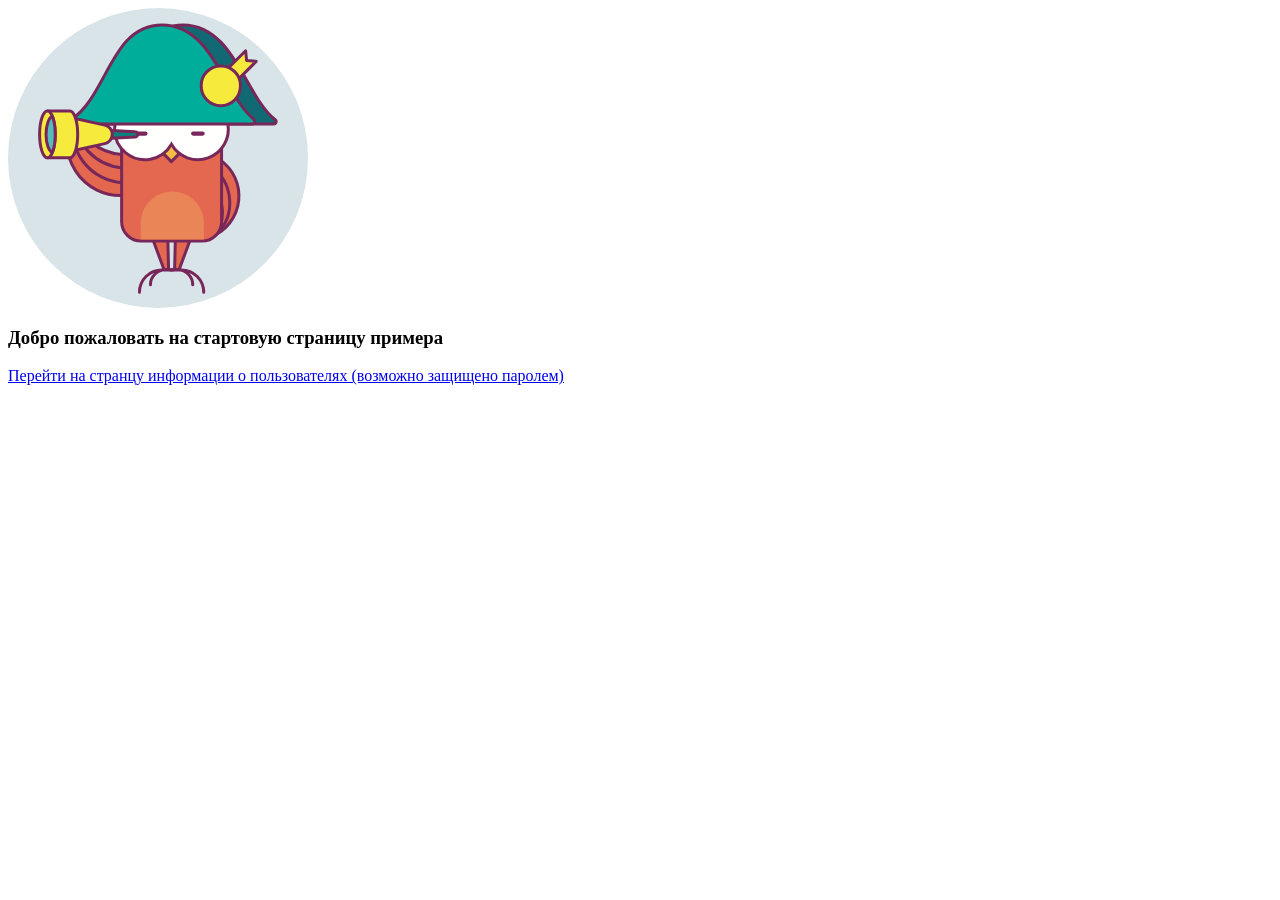
==== hw12-web-server/src/main/resources/static/index.html @ 8a0b649c "HW-12: initial commit" ====
﻿<html xmlns="http://www.w3.org/1999/xhtml" content="text/html;">
<head>
    <title>Index</title>
</head>
<body>
<div class="top">
    <img src="img/logo.svg" style="width: 300px; height: 300px">
    <br/>
    <h3>Добро пожаловать на стартовую страницу примера</h3>
    <a href="users">Перейти на странцу информации о пользователях (возможно защищено паролем)</a>
</div>
</body>
</html>
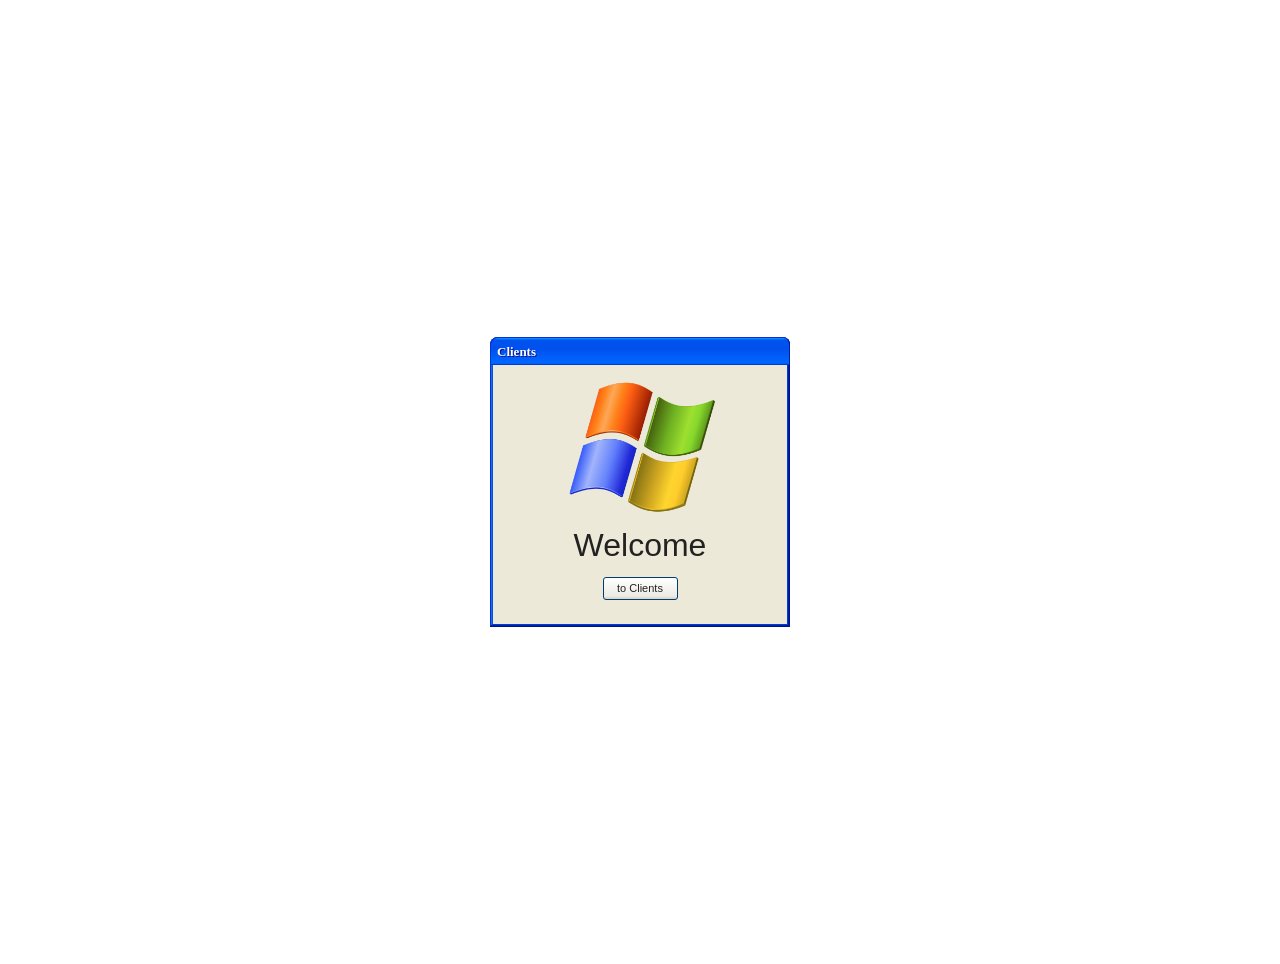
==== commit aba50fb2: "HW-12: replace UsersServlet with ClientsServlet and apply new markup" ====
--- a/hw12-web-server/src/main/resources/static/index.html
+++ b/hw12-web-server/src/main/resources/static/index.html
@@ -1,13 +1,21 @@
-﻿<html xmlns="http://www.w3.org/1999/xhtml" content="text/html;">
+﻿<!doctype html>
+<html lang="en">
 <head>
     <title>Index</title>
+    <link rel="stylesheet" href="./xp.css"/>
+    <link rel="stylesheet" href="./global.css"/>
+    <script src="./tailwind-css.global.js"></script>
 </head>
-<body>
-<div class="top">
-    <img src="img/logo.svg" style="width: 300px; height: 300px">
-    <br/>
-    <h3>Добро пожаловать на стартовую страницу примера</h3>
-    <a href="users">Перейти на странцу информации о пользователях (возможно защищено паролем)</a>
+<body class="grid place-items-center p-8 h-screen">
+<div class="window" style="width: 300px">
+    <div class="title-bar">
+        <div class="title-bar-text">Clients</div>
+    </div>
+    <div class="window-body flex flex-col items-center pb-4">
+        <img alt="Windows XP logo" src="img/logo.png" width="160px" height="160px">
+        <h3>Welcome</h3>
+        <button onclick="window.location.replace('/clients')" class="mt-2">to Clients</button>
+    </div>
 </div>
 </body>
 </html>
--- a/hw12-web-server/src/main/resources/static/global.css
+++ b/hw12-web-server/src/main/resources/static/global.css
@@ -0,0 +1,3 @@
+*, ::after, ::before, ::backdrop, ::file-selector-button {
+    box-sizing: content-box;
+}
